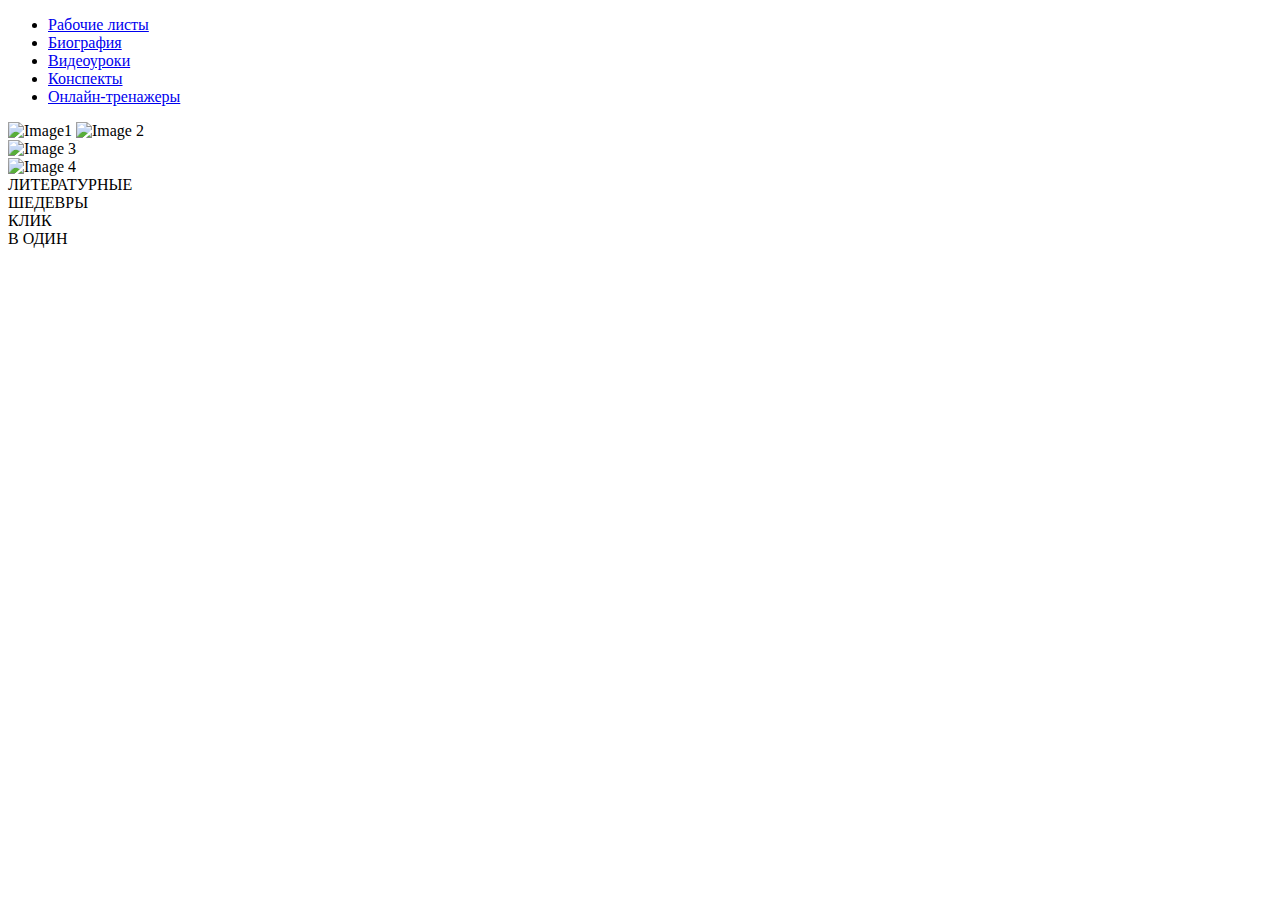
==== index.html @ f52d1bec "Add files via upload" ====
<!DOCTYPE html>
<html lang="en">
<head>
    <meta charset="UTF-8">
    <meta http-equiv="X-UA-Compatible" content="IE=edge">
    <meta name="viewport" content="width=device-width, initial-scale=1.0">
    <!-- Подключение шрифта Poiret One через Google Fonts -->
    <link rel="stylesheet" href="https://fonts.googleapis.com/css2?family=Poiret+One&display=swap">
    <!-- Ваша таблица стилей -->
    <link rel="stylesheet" href="B:\сайт крис\styles.css">

    <title>Название вашего сайта</title>
</head>
<body>
    
    <nav>
        <ul>
            <li><a href="B:\сайт крис\menu\worksheets\worksheets.html">Рабочие листы</a>
            </li> 
            <li>
                <a href="B:\сайт крис\menu\biography\biography.html">Биография</a> 
            </li>
            <li>
                <a href="B:\сайт крис\menu\video tutorials\videoTutorials.html">Видеоуроки</a> 
            </li>

            <li>
                <a href="B:\сайт крис\menu\synopsis\synopsis.html">Конспекты</a> 
            </li>

            <li>
                <a href="B:\сайт крис\menu\online simulators\OnlineSimulators.html">Онлайн-тренажеры</a> 
            </li>

        </ul>
        <div class="underline"></div>
        <div class="line"></div> <!-- Белая линия -->

    </nav>
    <main>
        
        <div class="container">
            <div class="left-bottom">
                <img src="https://aif-s3.aif.ru/images/007/883/c77a38fb99787276265ba4e7893d16cb.jpg" alt="Image1">
                <img src="https://gdb.rferl.org/E49B2197-AD29-4BA4-963E-037ABD7214BF_w1023_r1_s.jpg" alt="Image 2">
            </div>
            <div class="right">
                <img src="https://i.pinimg.com/736x/6f/de/7e/6fde7ef9f5832b5bf20ccfb681e46254.jpg" alt="Image 3">
            </div> 
            <div class="top-right">
                <img src="https://cs13.pikabu.ru/post_img/2023/03/25/7/1679741698156179306.jpg" alt="Image 4">
            </div>
            <div class="overlay">
                <div class="text1">ЛИТЕРАТУРНЫЕ</div>
                <div class="text2">ШЕДЕВРЫ</div>
            </div>
            <div class="overlay2">
                <div class="text3">КЛИК</div>
                <div class="text4">В ОДИН</div>
            </div>
        </div>
      
</main>


</body>
</html>
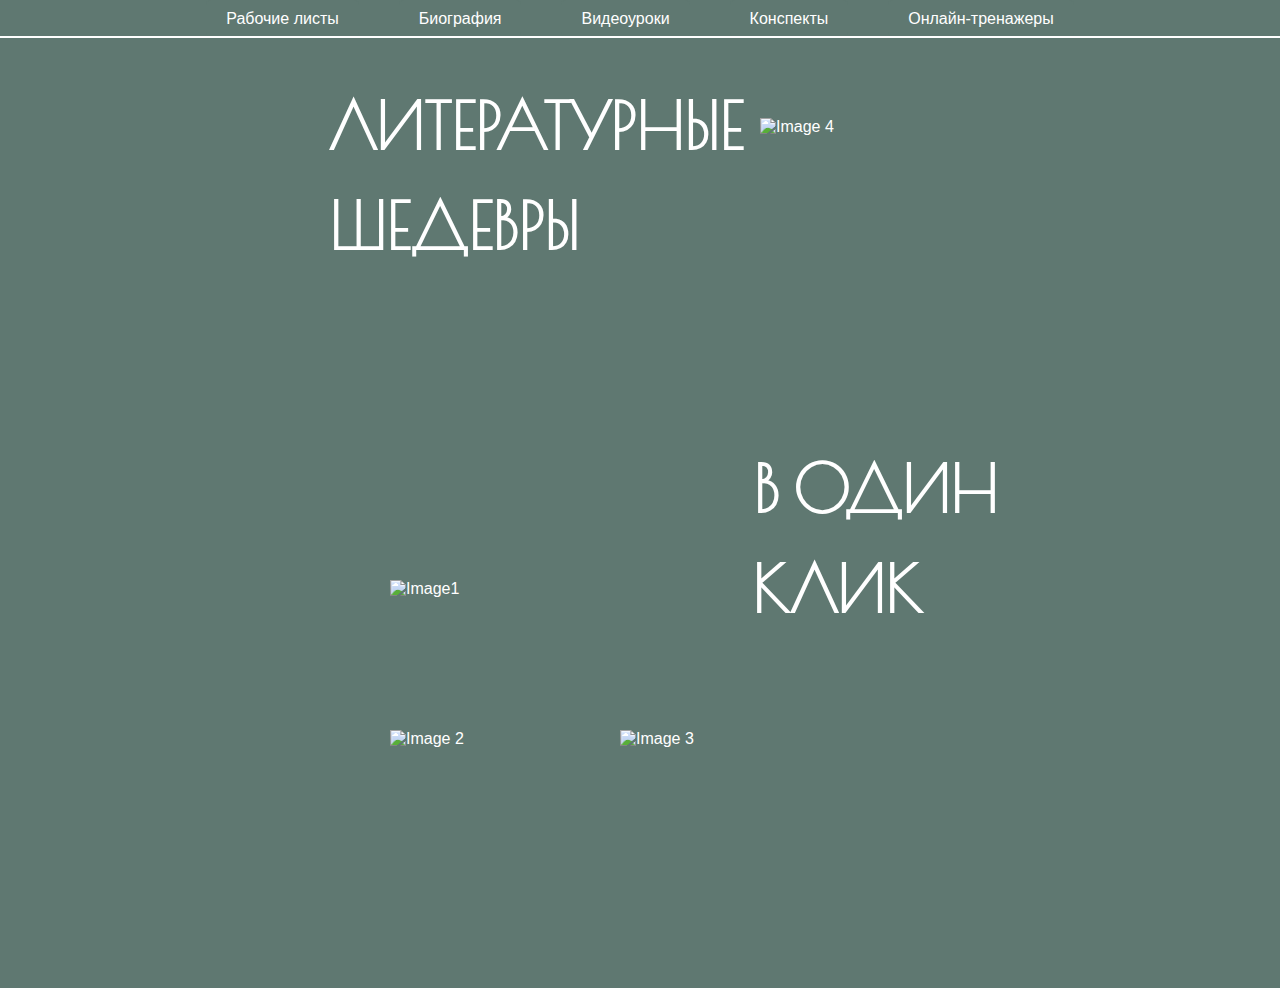
==== commit 98f9d134: "Update index.html" ====
--- a/index.html
+++ b/index.html
@@ -7,7 +7,7 @@
     <!-- Подключение шрифта Poiret One через Google Fonts -->
     <link rel="stylesheet" href="https://fonts.googleapis.com/css2?family=Poiret+One&display=swap">
     <!-- Ваша таблица стилей -->
-    <link rel="stylesheet" href="B:\сайт крис\styles.css">
+    <link rel="stylesheet" href="styles.css">
 
     <title>Название вашего сайта</title>
 </head>
@@ -15,21 +15,21 @@
     
     <nav>
         <ul>
-            <li><a href="B:\сайт крис\menu\worksheets\worksheets.html">Рабочие листы</a>
+            <li><a href="worksheets.html">Рабочие листы</a>
             </li> 
             <li>
-                <a href="B:\сайт крис\menu\biography\biography.html">Биография</a> 
+                <a href="biography.html">Биография</a> 
             </li>
             <li>
-                <a href="B:\сайт крис\menu\video tutorials\videoTutorials.html">Видеоуроки</a> 
+                <a href="videoTutorials.html">Видеоуроки</a> 
             </li>
 
             <li>
-                <a href="B:\сайт крис\menu\synopsis\synopsis.html">Конспекты</a> 
+                <a href="synopsis.html">Конспекты</a> 
             </li>
 
             <li>
-                <a href="B:\сайт крис\menu\online simulators\OnlineSimulators.html">Онлайн-тренажеры</a> 
+                <a href="OnlineSimulators.html">Онлайн-тренажеры</a> 
             </li>
 
         </ul>
--- a/styles.css
+++ b/styles.css
@@ -0,0 +1,313 @@
+body {
+    font-family: Arial, sans-serif;
+    margin: 0;
+    padding: 0;
+    background-color: #5F7871; /* Зеленый фон */
+    color: #ffffff;
+    position: relative; /* Добавлено для корректного позиционирования текста */
+}
+
+
+
+.container {
+    position: relative;
+    width: 100%;
+    height: 100vh; /* Высота вьюпорта */
+}
+
+/* Первое изображение (слева ниже середины) */
+.left-bottom img:nth-child(1) {
+    width: 200px; /* Ширина первого изображения */
+    height: auto;
+    position: absolute;
+    bottom: 370px; /* Отступ от нижнего края */
+    left: 370px; }
+
+/* Второе изображение (под первым) */
+.left-bottom img:nth-child(2) {
+    width: 200px; /* Ширина второго изображения */
+    height: auto;
+    position: absolute;
+    bottom: 220px; /* Отступ от первого изображения */
+    left: 370px; /* Отступ от левого края */
+}
+
+/* Третье изображение (правее от первых двух) */
+.right img {
+    width: 350px; /* Ширина третьего изображения */
+    height: auto;
+    position: absolute;
+    bottom: 220px; /* Отступ от нижнего края */
+    left: 600px; /* Отступ от левого края */
+}
+
+/* Четвертое изображение (правее и чуть выше третьего) */
+.top-right img {
+    width: 200px; /* Ширина четвертого изображения */
+    height: auto;
+    position: absolute;
+    top: 50px; /* Отступ от верхнего края */
+    right: 300px; /* Отступ от правого края */
+}
+
+.overlay {
+    position: relative;
+    top: 2%;
+    left: 75%;
+    transform: translate(-50%, -50%);
+    width: 100%;
+    z-index: 1;
+    font-family: 'Poiret One', cursive;
+    font-weight: bold
+}
+
+.text1 {
+    position: absolute; /* Используем абсолютное позиционирование */
+    top: 100; /* Размещаем текст 1 сверху */
+    left: 40; /* Размещаем текст 1 слева */
+    font-size: 65px; 
+    font-family: 'Poiret One', cursive;
+    font-weight: bold
+}
+
+.text2 {
+    position: absolute;
+    top: 100px; /* Отступ от верхнего края */
+    left: 40; /* Размещаем текст 2 слева */
+    font-size: 65px;
+    font-family: 'Poiret One', cursive;
+    font-weight: bold
+}
+
+.overlay2 {
+    position: relative;
+    top: 62%;
+    right: 19%;
+    width: 100%;
+    z-index: 1;
+    font-family: 'Poiret One', cursive;
+    font-weight: bold
+}
+
+.text3 {
+    position: absolute;
+    bottom: 0; /* Размещаем текст 3 внизу */
+    right: 100px; /* Размещаем текст 3 справа */
+    font-size: 65px;
+    font-family: 'Poiret One', cursive;
+    font-weight: bold
+}
+
+.text4 {
+    position: absolute;
+    bottom: 100px; /* Отступ от нижнего края */
+    right: 25px; /* Размещаем текст 4 справа */
+    font-size: 65px;
+    font-family: 'Poiret One', cursive;
+    font-weight: bold
+
+}
+header {
+    background-color: #5F7871;
+    color: #ffffff;
+    text-align: center;
+    padding: 10px 0;
+}
+
+nav {
+    background-color: #5F7871;
+    color: #ffffff;
+    text-align: center;
+    padding: 10px 0;
+    position: relative; /* Необходимо для позиционирования псевдоэлемента */
+    margin-bottom: 10px; /* Отступ снизу для линии */
+}
+
+
+
+.line {
+    position: absolute;
+    bottom: 0;
+    left: 0;
+    width: 100%;
+    height: 2px;
+    background-color: white;
+}
+
+
+
+
+nav a {
+    color: #ffffff;
+    text-decoration: none;
+    margin: 0 10px;
+}
+
+main {
+    padding: 20px;
+}
+
+nav ul {
+    list-style-type: none;
+    padding: 0;
+    margin: 0;
+    display: flex;
+    justify-content: center;
+    position: relative; /* Добавлено для позиционирования линии */
+    
+}
+
+nav ul li {
+    margin-right: 20px;
+}
+
+.underline {
+    position: absolute;
+    bottom: -2px; /* Расположение линии под текстом */
+    left: 0;
+    height: 2px;
+    width: 0;
+    background-color: black;
+    transition: width 0.3s ease; /* Анимация изменения ширины */
+}
+
+li:hover .underline {
+    width: 100%; /* Показывать линию при наведении */
+}
+
+
+nav ul li:last-child {
+    margin-right: 0;
+}
+
+nav ul li ul li:last-child {
+    margin-bottom: 5px; /* Добавляем отступ снизу для последней кнопки */
+}
+
+nav ul li a {
+    color: #ffffff;
+    text-decoration: none;
+    padding: 10px 20px;
+    border-radius: 5px;
+    background-color: #5F7871;
+}
+
+nav ul li a:hover {
+    background-color: #5F7871;
+}
+
+nav ul li {
+    position: relative;
+}
+
+nav ul li ul {
+    position: absolute;
+    top: calc(100% - 1px); /* Поднять подменю на уровень родительского элемента */
+    left: 90;
+    display: none;
+    box-shadow: 0 2px 5px rgb(41, 73, 58); /* Добавляем тень для подменю */
+    border-radius: 10px; /* Закругляем углы подменю */
+    background-color: rgba(41, 65, 35, 8) ;/* Прозрачный белый цвет для фона подменю */
+    padding: 5px; /* Добавляем небольшие внутренние отступы для содержимого подменю */
+    z-index: 2;
+    padding: 10px;
+    width: 90px;
+    width: 135px; /* Ширина подменю */
+    border: none; /* Убираем границу у подменю */
+}
+nav ul li:hover ul {
+    display: block;
+}
+
+nav ul li ul li {
+    display: block;
+    white-space: nowrap;
+}
+
+nav ul li ul li a {
+    display: block;
+    padding: 8px 12px;
+    color: #fcfffe;
+    text-decoration: none;
+    height: 20px; /* Фиксированная высота кнопки */
+    line-height: 20px; /* Выравнивание текста по вертикали в центре кнопки */
+    text-align: center; /* Выравнивание текста по центру */
+    font-size: 14px; /* Размер шрифта */
+    width: 100px; /* Растягиваем кнопки по ширине подменю */
+
+}
+
+nav ul li ul li:hover {
+    background-color: rgba(255, 255, 255, 0.3); 
+}
+
+
+h1 {
+    text-align: center;
+}
+
+.button-container {
+    display: flex;
+    flex-direction: column;
+    align-items: center;
+    height: 100vh;
+}
+
+.button {
+    margin: 10px;
+    padding: 10px 20px;
+    background-color: #5F7871;
+    color: #fff;
+    text-decoration: none;
+    border-radius: 5px;
+    font-size: 18px;
+    border: 2px solid #ffffff; /* Черная обводка */
+}
+
+.button:hover {
+    background-color: #5F7871;
+}
+
+.bioi {
+    position: relative;
+    width: 100%;
+    height: 100vh; /* Высота вьюпорта */
+}
+
+/* Первое изображение (слева ниже середины) */
+.bio1 img:nth-child(1) {
+    width: 200px; /* Ширина первого изображения */
+    height: auto;
+    position: absolute;
+    bottom: 370px; /* Отступ от нижнего края */
+    left: 370px; }
+
+/* Второе изображение (под первым) */
+.bio2 img:nth-child(2) {
+    width: 200px; /* Ширина второго изображения */
+    height: auto;
+    position: absolute;
+    bottom: 220px; /* Отступ от первого изображения */
+    left: 370px; /* Отступ от левого края */
+}
+
+.overlay3 {
+    display: flex;
+            justify-content: space-between;
+            align-items: center;
+            height: 100vh;
+            padding: 0 20px;
+            box-sizing: border-box;
+}
+
+.text5 {
+    width: 40%;
+            margin-right: 20px;
+            text-align: right;
+            font-size: 24px;
+}
+
+.text6 {
+    margin-top: 20px;
+    font-size: 18px;
+}